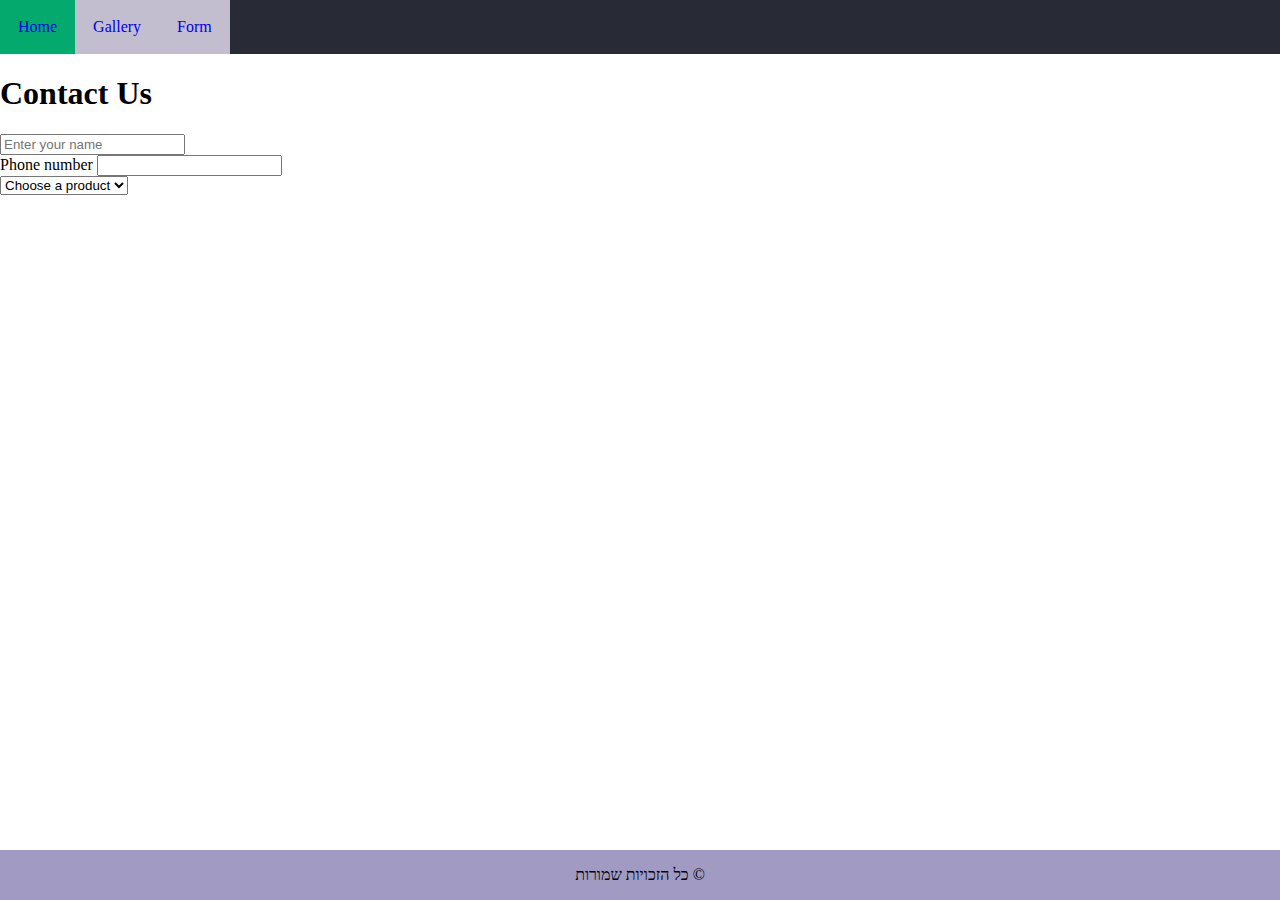
==== HTML/form.html @ 797c048d "index css done" ====
<!DOCTYPE html>
<html lang="en">
  <head>
    <meta charset="UTF-8" />
    <meta name="viewport" content="width=device-width, initial-scale=1.0" />
    <title>Document</title>

    <link rel="stylesheet" href="/CSS/general.css">
    <link rel="stylesheet" href="/CSS/form.css">
  </head>

  <body>
    <header>
        <nav>
            <ul>
                <li><a href="index.html">Home</a></li>
                <li><a href="gallery.html">Gallery</a></li>
                <li><a href="form.html">Form</a></li>
            </ul>
        </nav>
    </header>

    <main>
        <div>
            <h1>Contact Us</h1>
        </div>

        <section >
           <form action="thankYou.html">

            <div class="inputDiv">
                <label for="fullname">
                    <input type="text" id="fullname" placeholder="Enter your name">
    
                </label>
            </div>


            <div class="inputDiv">
                <label for="phone">
                    <span>Phone number</span>
                        <input type="tel" id="phone" >
                </label>
            </div>

            <select name="pickedProduct" id="productsSelection">
                <option value="">Choose a product</option>
                <option value="Laptop">Laptop</option>
                <option value="Tablet">Tablet</option>
                <option value="SmartPhone">SmartPhone</option>
                <option value="SmartWatch">SmartWatch</option>
            </select>
           </form>
        </section>

        
    </main>
    
    <footer>
        <p>כל הזכויות שמורות &copy;</p> 
      </footer>
  </body>

  
</html>
---- CSS/general.css ----
body{
    margin: 0;
}
img{
    width:  100%;
}

nav ul{
    list-style-type: none;
    margin: 0;
    padding: 0;
    overflow: hidden;
    background-color: #282A35;
}
nav ul li{
    float: left;
}

nav ul li a{
    display: block;
    padding: 18px;
    background-color: #c2bdcf;
    text-align: center;
    text-decoration: none;
}

nav ul li a:hover{
    background-color: #04AA6D;
}


.centered-text{
    text-align: center;
}

footer{
    position: fixed;
    height: 50px;
    background-color: rgb(161, 155, 196);
    bottom: 0px;
    left: 0px;
    right: 0px;
    margin-bottom: 0px;
}

footer p{
    text-align: center;
}
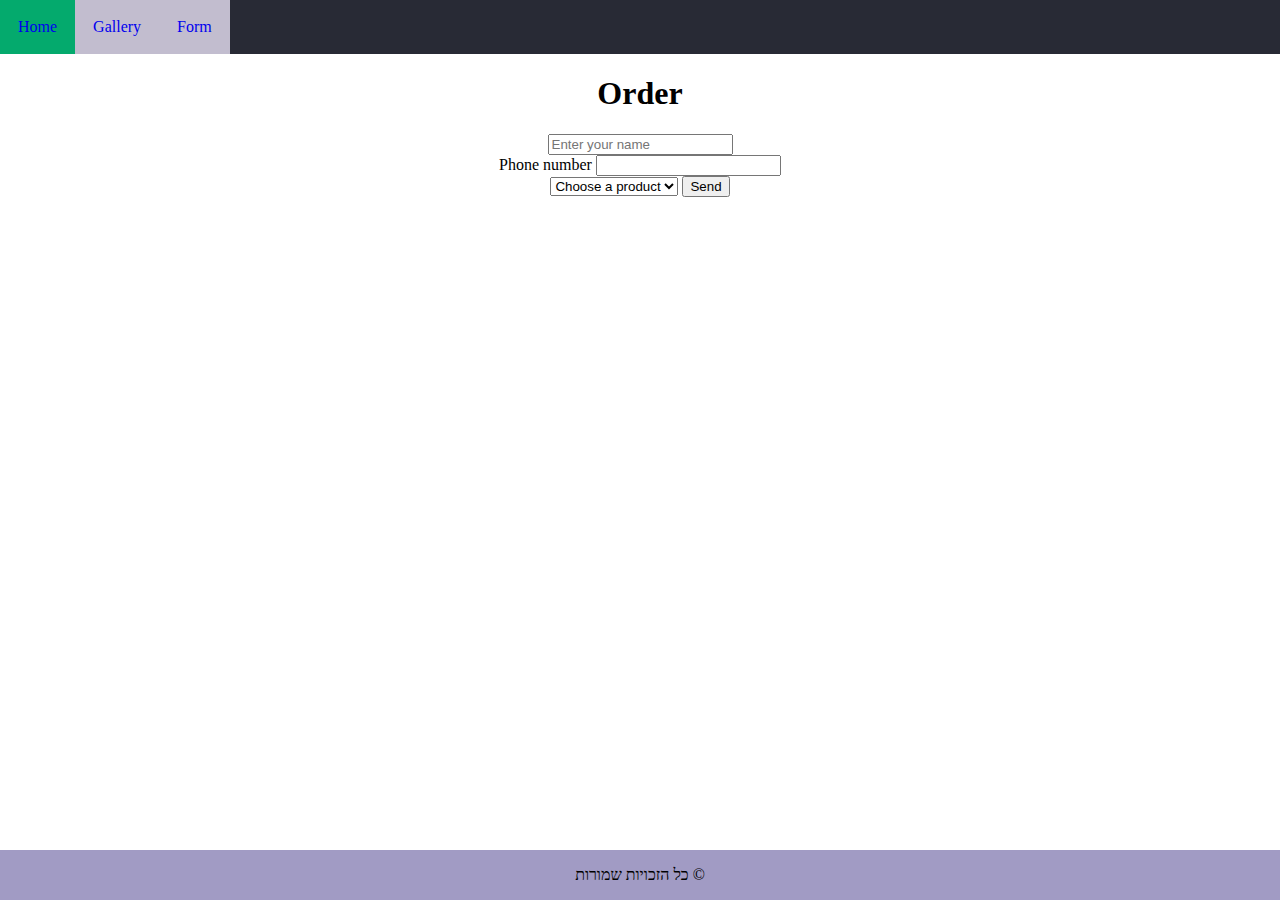
==== commit 096f8cbd: "styled gallery" ====
--- a/HTML/form.html
+++ b/HTML/form.html
@@ -5,61 +5,55 @@
     <meta name="viewport" content="width=device-width, initial-scale=1.0" />
     <title>Document</title>
 
-    <link rel="stylesheet" href="/CSS/general.css">
-    <link rel="stylesheet" href="/CSS/form.css">
+    <link rel="stylesheet" href="/CSS/general.css" />
+    <link rel="stylesheet" href="/CSS/form.css" />
   </head>
 
   <body>
     <header>
-        <nav>
-            <ul>
-                <li><a href="index.html">Home</a></li>
-                <li><a href="gallery.html">Gallery</a></li>
-                <li><a href="form.html">Form</a></li>
-            </ul>
-        </nav>
+      <nav>
+        <ul>
+          <li><a href="index.html">Home</a></li>
+          <li><a href="gallery.html">Gallery</a></li>
+          <li><a href="form.html">Form</a></li>
+        </ul>
+      </nav>
     </header>
 
     <main>
+      <section class="centered-text">
         <div>
-            <h1>Contact Us</h1>
+          <h1>Order</h1>
         </div>
+        <form action="thankYou.html">
+          <div class="inputDiv">
+            <label for="fullname">
+              <input type="text" id="fullname" placeholder="Enter your name" />
+            </label>
+          </div>
 
-        <section >
-           <form action="thankYou.html">
+          <div class="inputDiv">
+            <label for="phone">
+              <span>Phone number</span>
+              <input type="tel" id="phone" />
+            </label>
+          </div>
 
-            <div class="inputDiv">
-                <label for="fullname">
-                    <input type="text" id="fullname" placeholder="Enter your name">
-    
-                </label>
-            </div>
+          <select name="pickedProduct" id="productsSelection">
+            <option value="">Choose a product</option>
+            <option value="Laptop">Laptop</option>
+            <option value="Tablet">Tablet</option>
+            <option value="SmartPhone">SmartPhone</option>
+            <option value="SmartWatch">SmartWatch</option>
+          </select>
 
+          <button type="submit"> Send</button>
+        </form>
+      </section>
+    </main>
 
-            <div class="inputDiv">
-                <label for="phone">
-                    <span>Phone number</span>
-                        <input type="tel" id="phone" >
-                </label>
-            </div>
-
-            <select name="pickedProduct" id="productsSelection">
-                <option value="">Choose a product</option>
-                <option value="Laptop">Laptop</option>
-                <option value="Tablet">Tablet</option>
-                <option value="SmartPhone">SmartPhone</option>
-                <option value="SmartWatch">SmartWatch</option>
-            </select>
-           </form>
-        </section>
-
-        
-    </main>
-    
     <footer>
-        <p>כל הזכויות שמורות &copy;</p> 
-      </footer>
+      <p>כל הזכויות שמורות &copy;</p>
+    </footer>
   </body>
-
-  
 </html>
